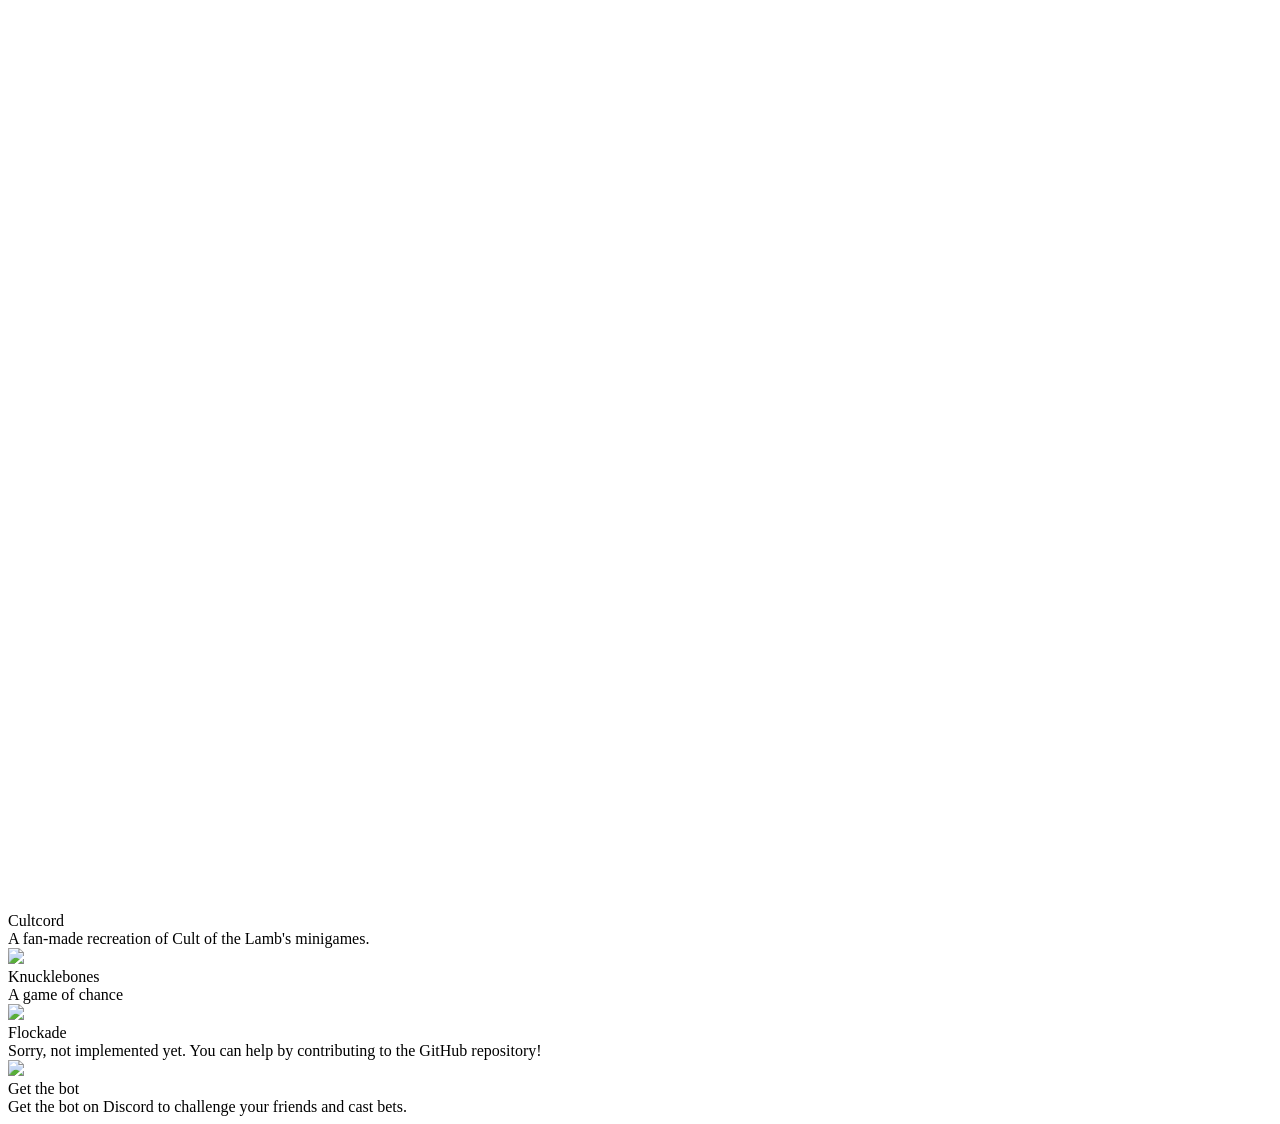
==== wwwroot/index.html @ 9368b6f4 "Started developing activity" ====
<!DOCTYPE html>
<html>
<head>
    <title>Cultcord (Web)</title>
    <link rel="stylesheet" href="/resources/site.css">
</head>
<body>
    <canvas class="bg-shader" data-fragment-url="/resources/shaders/bg.frag" data-vertex-url="/resources/shaders/bg.vert"></canvas>

    <div class="centerised-container">
        <div class="title-container">
            <div class="title">Cultcord</div>
            <div>A fan-made recreation of Cult of the Lamb's minigames.</div>
        </div>

        <div class="main-menu-item-layout">
            <div class="main-menu-item-container">
                <div class="img-button center-horizontal" id="kb">
                    <img src="/resources/images/kb.png">
                </div>
                <div class="subtitle">Knucklebones</div>
                <div>A game of chance</div>
            </div>

            <div class="main-menu-item-container">
                <div class="img-button center-horizontal" id="fl">
                    <img src="/resources/images/fl.png">
                </div>
                <div class="subtitle">Flockade</div>
                <div class="force-left-aligned">Sorry, not implemented yet. You can help by contributing to the GitHub repository!</div>
            </div>

            <div class="main-menu-item-container">
                <div class="img-button center-horizontal" id="dsc">
                    <img src="/resources/images/dsc.png">
                </div>
                <div class="subtitle">Get the bot</div>
                <div class="force-left-aligned">Get the bot on Discord to challenge your friends and cast bets.</div>
            </div>
        </div>
    </div>
</body>
<script src="resources/lib/glslCanvas.js"></script>
<script src="resources/bgShader.js"></script>
<script>
    const kb = document.getElementById("kb");
    kb.addEventListener("mouseenter", () => {
        document.documentElement.classList.add("knucklebones");
    });

    kb.addEventListener("mouseleave", () => {
        document.documentElement.classList.remove("knucklebones");
    });

    const fl = document.getElementById("fl");
    fl.addEventListener("mouseenter", () => {
        document.documentElement.classList.add("flockade");
    });

    fl.addEventListener("mouseleave", () => {
        document.documentElement.classList.remove("flockade");
    });

    const dsc = document.getElementById("dsc");
    dsc.addEventListener("mouseenter", () => {
        document.documentElement.classList.add("discord");
    });

    dsc.addEventListener("mouseleave", () => {
        document.documentElement.classList.remove("discord");
    });
</script>
</html>
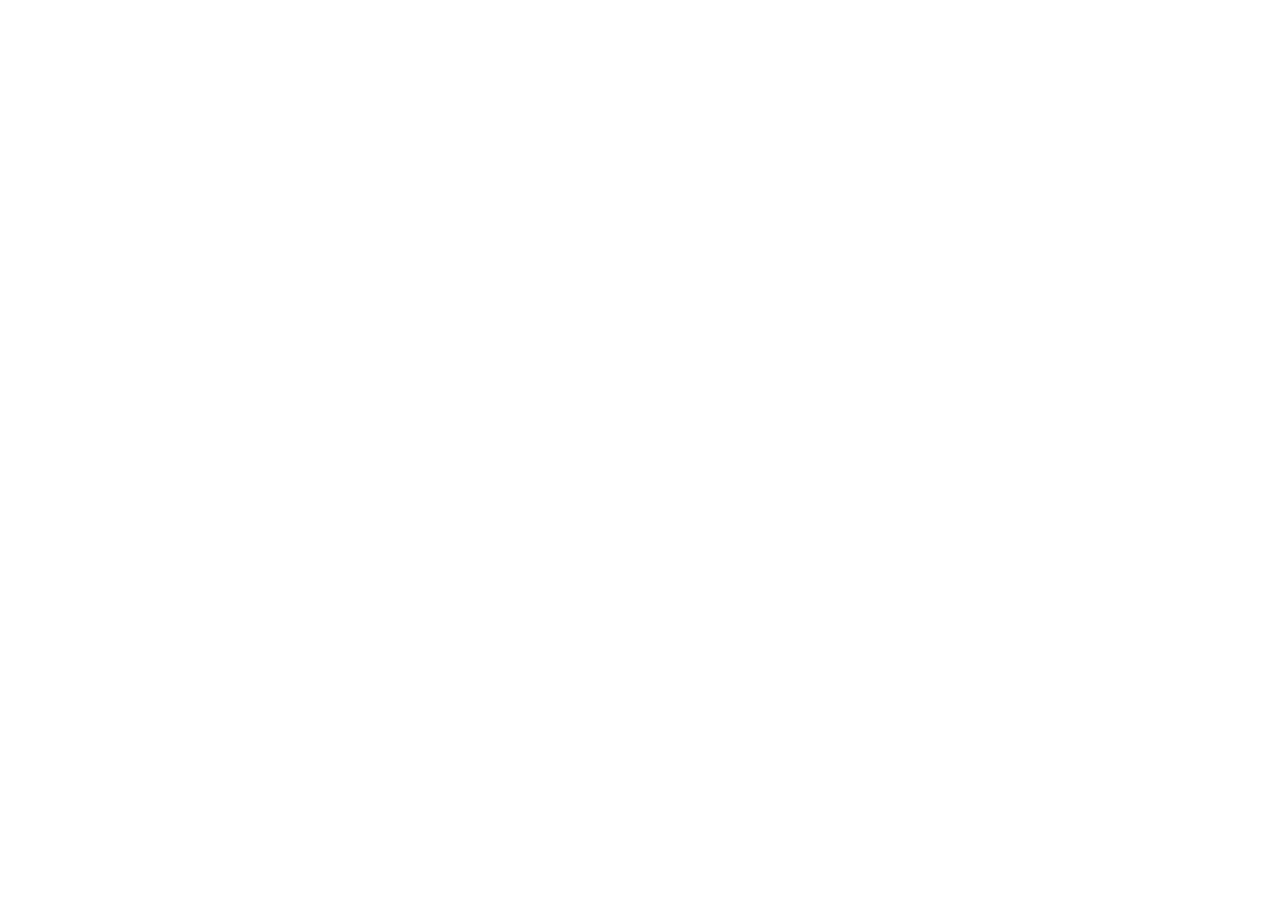
==== commit e44facba: "I completely forgot what most of this does, so forgive me" ====
--- a/wwwroot/index.html
+++ b/wwwroot/index.html
@@ -1,73 +1,35 @@
-<!DOCTYPE html>
-<html>
-<head>
-    <title>Cultcord (Web)</title>
-    <link rel="stylesheet" href="/resources/site.css">
-</head>
-<body>
-    <canvas class="bg-shader" data-fragment-url="/resources/shaders/bg.frag" data-vertex-url="/resources/shaders/bg.vert"></canvas>
-
-    <div class="centerised-container">
-        <div class="title-container">
-            <div class="title">Cultcord</div>
-            <div>A fan-made recreation of Cult of the Lamb's minigames.</div>
-        </div>
-
-        <div class="main-menu-item-layout">
-            <div class="main-menu-item-container">
-                <div class="img-button center-horizontal" id="kb">
-                    <img src="/resources/images/kb.png">
-                </div>
-                <div class="subtitle">Knucklebones</div>
-                <div>A game of chance</div>
-            </div>
-
-            <div class="main-menu-item-container">
-                <div class="img-button center-horizontal" id="fl">
-                    <img src="/resources/images/fl.png">
-                </div>
-                <div class="subtitle">Flockade</div>
-                <div class="force-left-aligned">Sorry, not implemented yet. You can help by contributing to the GitHub repository!</div>
-            </div>
-
-            <div class="main-menu-item-container">
-                <div class="img-button center-horizontal" id="dsc">
-                    <img src="/resources/images/dsc.png">
-                </div>
-                <div class="subtitle">Get the bot</div>
-                <div class="force-left-aligned">Get the bot on Discord to challenge your friends and cast bets.</div>
-            </div>
-        </div>
-    </div>
-</body>
-<script src="resources/lib/glslCanvas.js"></script>
-<script src="resources/bgShader.js"></script>
-<script>
-    const kb = document.getElementById("kb");
-    kb.addEventListener("mouseenter", () => {
-        document.documentElement.classList.add("knucklebones");
-    });
-
-    kb.addEventListener("mouseleave", () => {
-        document.documentElement.classList.remove("knucklebones");
-    });
-
-    const fl = document.getElementById("fl");
-    fl.addEventListener("mouseenter", () => {
-        document.documentElement.classList.add("flockade");
-    });
-
-    fl.addEventListener("mouseleave", () => {
-        document.documentElement.classList.remove("flockade");
-    });
-
-    const dsc = document.getElementById("dsc");
-    dsc.addEventListener("mouseenter", () => {
-        document.documentElement.classList.add("discord");
-    });
-
-    dsc.addEventListener("mouseleave", () => {
-        document.documentElement.classList.remove("discord");
-    });
-</script>
+<!DOCTYPE html>
+<html>
+<head>
+    <title>Cultcord</title>
+    <link rel="stylesheet" href="/resources/site.css?piss=2">
+</head>
+<body>
+    <div id="content">
+    </div>
+</body>
+<script src="/resources/contentStitcher.js" type="module"></script>
+<script src="/resources/lib/glslCanvas.js"></script>
+<script src="/resources/bgShader.js"></script>
+<script>
+    function RefreshContent()
+    {
+        document.querySelectorAll("#kb").forEach(el => {
+            el.addEventListener("mouseenter", () => document.documentElement.classList.add("knucklebones"));
+            el.addEventListener("mouseleave", () => document.documentElement.classList.remove("knucklebones"));
+        });
+
+        document.querySelectorAll("#fl").forEach(el => {
+            el.addEventListener("mouseenter", () => document.documentElement.classList.add("flockade"));
+            el.addEventListener("mouseleave", () => document.documentElement.classList.remove("flockade"));
+        });
+
+        document.querySelectorAll("#dsc").forEach(el => {
+            el.addEventListener("mouseenter", () => document.documentElement.classList.add("discord"));
+            el.addEventListener("mouseleave", () => document.documentElement.classList.remove("discord"));
+        });
+    }
+
+    window.addEventListener("display:refresh", RefreshContent);
+</script>
 </html>
